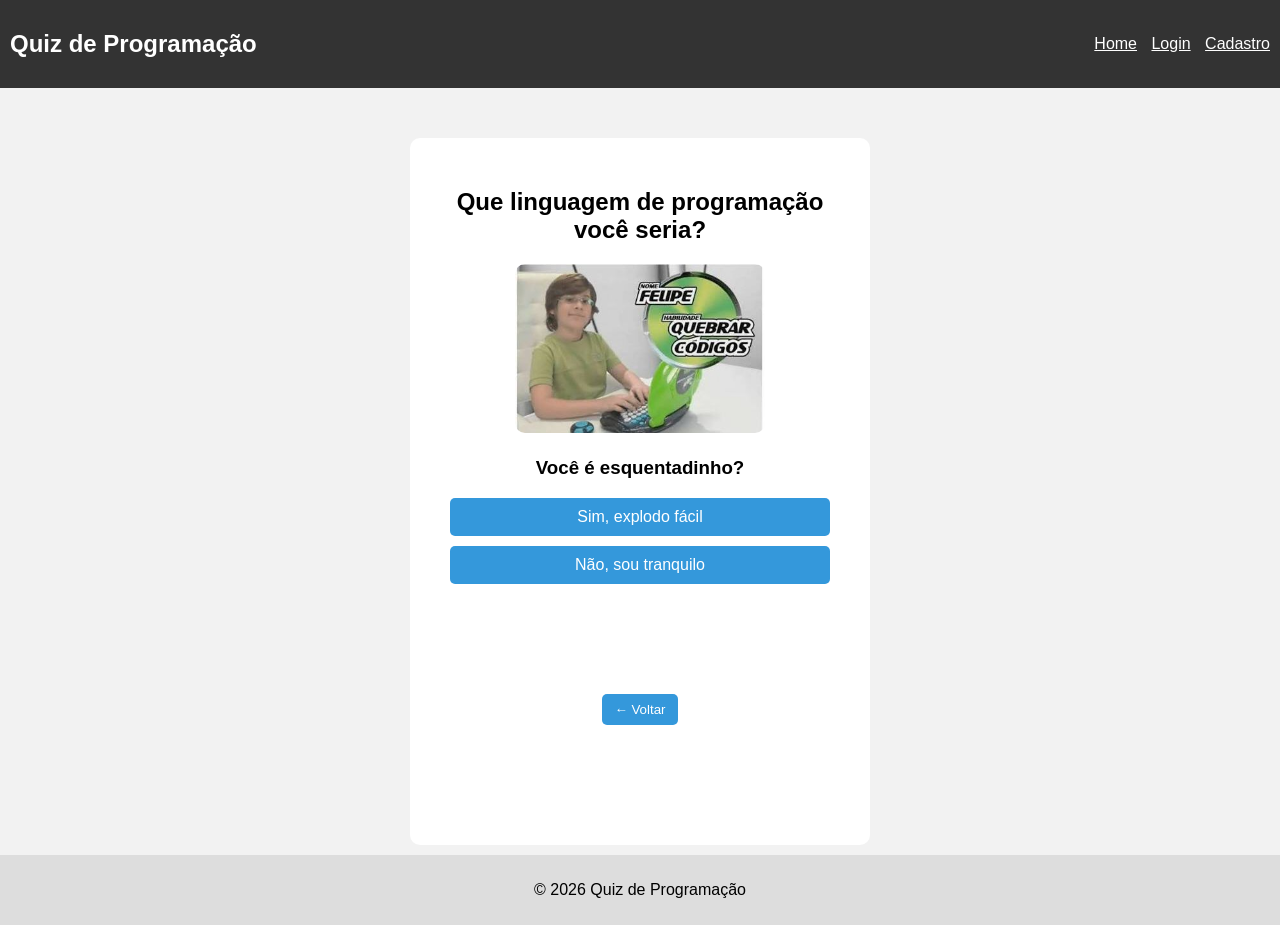
==== index.html @ 09e80c75 "init" ====
<!DOCTYPE html>
<html lang="pt-br">

<head>
    <meta charset="UTF-8">
    <meta name="viewport" content="width=device-width, initial-scale=1.0">
    <title>Quiz - linguagens</title>
    <link rel="stylesheet" href="style.css">
    <link rel="shortcut icon" href="/images/favicon.jpg" type="image/x-icon">
</head>

<body>

    <header>
        <nav>
            <h2>Quiz de Programação</h2>
            <div class="menu">
                <a href="index.html">Home</a>
                <a href="login.html">Login</a>
                <a href="cadastro.html">Cadastro</a>
            </div>
        </nav>
    </header>

    <main>

        <section class="container">

            
            <h2>Que linguagem de programação você seria?</h2>

            <figure class="imagem-pergunta">
                <img src="images/index.jpg" alt="Ilustração da pergunta do quiz">
            </figure>
            
            <h3>Você é esquentadinho?</h3>
            
            <a href="java.html">Sim, explodo fácil</a>
            <a href="pergunta2.html">Não, sou tranquilo</a>

            <button class="voltar" onclick="history.back()">← Voltar</button>
        </section>

    </main>

    <footer>
        <p>© 2026 Quiz de Programação</p>
    </footer>

</body>

</html>
---- style.css ----
body {
    font-family: Arial;
    margin: 0;
    background: #f2f2f2;
}

header {
    background: #333;
    color: white;
    padding: 10px;
}

nav {
    display: flex;
    justify-content: space-between;
    align-items: center;
}

.menu a {
    color: white;
    text-decoration: underline;
    margin-left: 10px;
}

main {
    display: flex;
    justify-content: center;
    margin-top: 50px;
}

.imagem-pergunta{
margin-bottom:20px;
text-align:center;
}

.imagem-pergunta img{
max-width:250px;
width:100%;
border-radius:10px;
}


.container {
    background: white;
    padding: 30px;
    padding-bottom: 120px;
    border-radius: 10px;
    width: 400px;
    text-align: center;
}

input {
    display: block;
    width: 100%;
    padding: 10px;
    margin: 10px 0;
}

section a {
    display: block;
    background: #3498db;
    color: white;
    padding: 10px;
    margin: 10px;
    text-decoration: none;
    border-radius: 5px;
}

section button {
    padding: 10px;
    width: 100%;
    background: #3498db;
    color: white;
    border: none;
}

section button.voltar {
    padding: 8px 12px;
    width: auto;
    margin-top: 100px;
    cursor: pointer;
    border-radius: 5px;
}

footer {
    text-align: center;
    margin-top: 10px;
    padding: 10px;
    background: #ddd;
}
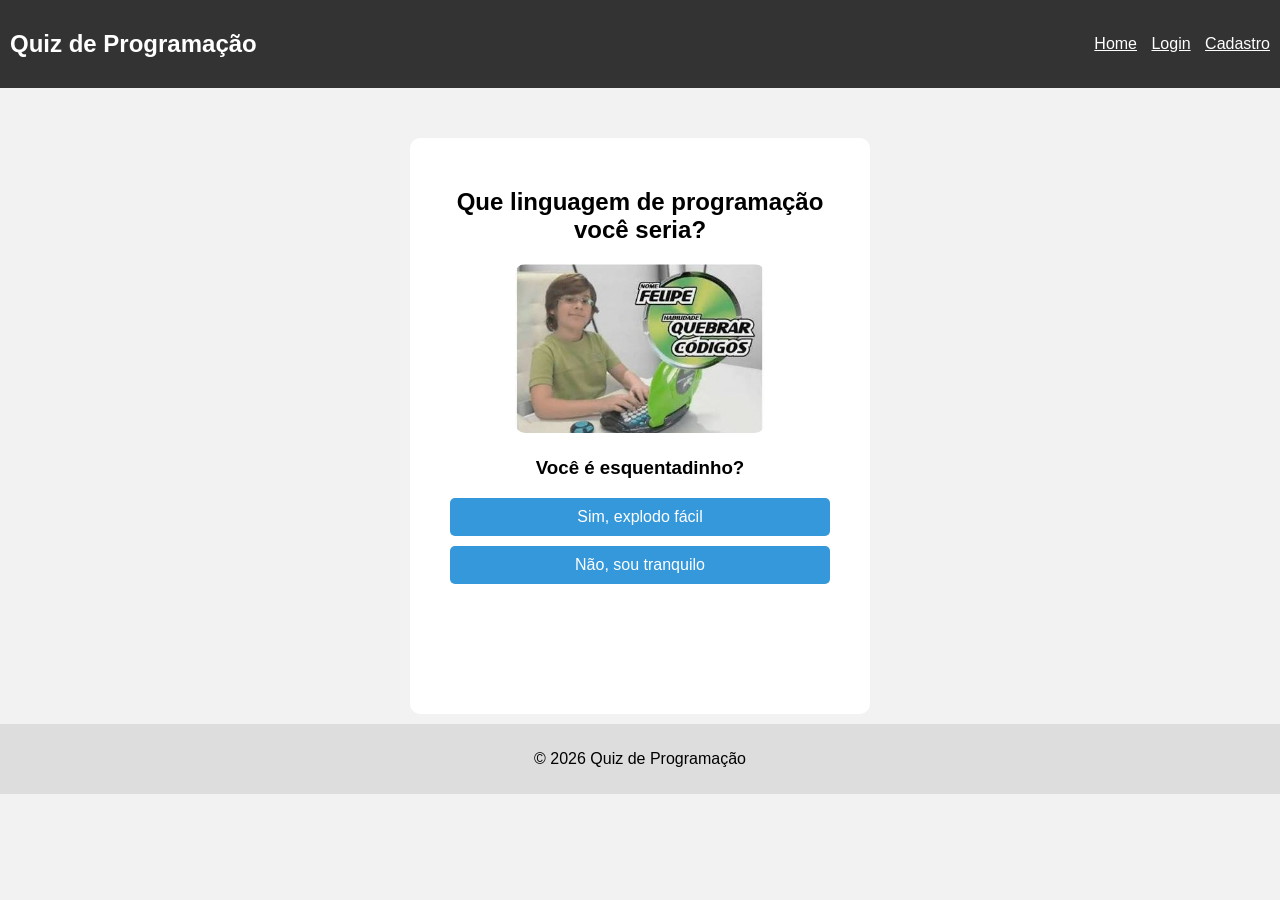
==== commit 886ebaaf: "arrumadinha" ====
--- a/index.html
+++ b/index.html
@@ -38,7 +38,6 @@
             <a href="java.html">Sim, explodo fácil</a>
             <a href="pergunta2.html">Não, sou tranquilo</a>
 
-            <button class="voltar" onclick="history.back()">← Voltar</button>
         </section>
 
     </main>
--- a/style.css
+++ b/style.css
@@ -87,4 +87,23 @@
     margin-top: 10px;
     padding: 10px;
     background: #ddd;
+}
+
+@media (max-width: 600px) {
+
+    nav {
+        flex-direction: column;
+        align-items: center;
+        text-align: center;
+    }
+
+    .menu {
+        margin-top: 10px;
+    }
+
+    .menu a {
+        display: inline-block;
+        margin: 5px;
+    }
+
 }
